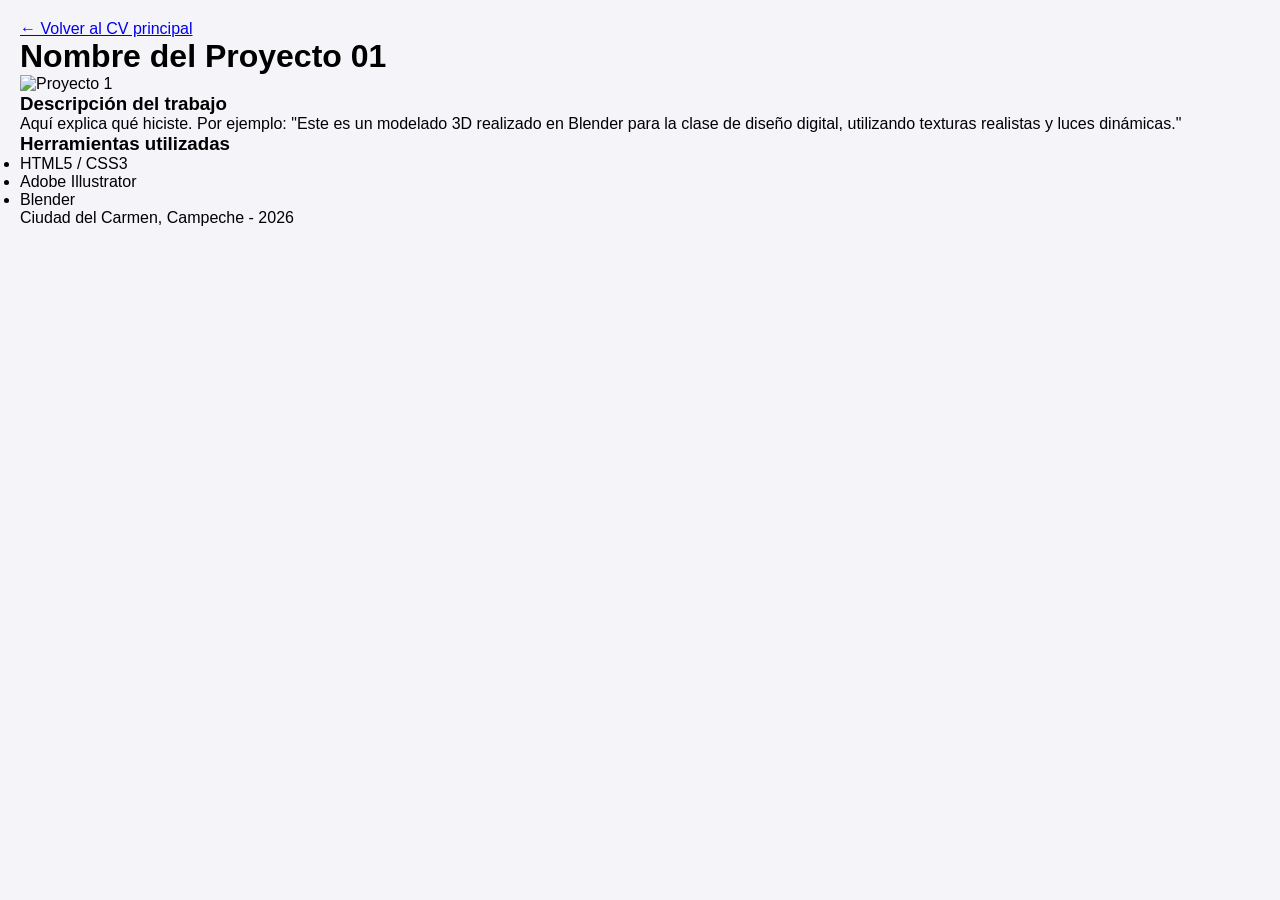
==== proyectos/proyecto1.html @ 87596434 "Proyecto finalizado con textos profesionales y placeholders" ====
<!DOCTYPE html>
<html lang="es">
<head>
    <meta charset="UTF-8">
    <meta name="viewport" content="width=device-width, initial-scale=1.0">
    <title>Detalle del Proyecto - Ilustración</title>
    <link rel="stylesheet" href="../css/styles.css"> </head>
<body>
    <header>
        <nav>
            <a href="../index.html">← Volver al CV principal</a>
        </nav>
        <h1>Nombre del Proyecto 01</h1>
    </header>

    <main>
        <section>
           <img src="https://via.placeholder.com/300x200?text=Proyecto+1" alt="Proyecto 1">
            
            <h3>Descripción del trabajo</h3>
            <p>Aquí explica qué hiciste. Por ejemplo: "Este es un modelado 3D realizado en Blender para la clase de diseño digital, utilizando texturas realistas y luces dinámicas."</p>
            
            <h3>Herramientas utilizadas</h3>
            <ul>
                <li>HTML5 / CSS3</li>
                <li>Adobe Illustrator</li>
                <li>Blender</li>
            </ul>
        </section>
    </main>

    <footer>
        <p>Ciudad del Carmen, Campeche - 2026</p>
    </footer>
</body>
</html>
---- css/styles.css ----
/* Reset básico para que todo se vea igual en cualquier navegador */
* {
    margin: 0;
    padding: 0;
    box-sizing: border-box;
}

body {
    font-family: 'Segoe UI', Tahoma, Geneva, Verdana, sans-serif;
    padding: 20px;
    background-color: #f4f4f9;
}

/* Contenedor principal del Portafolio */
.galeria {
    display: flex;          /* Activa el modo flexible */
    flex-direction: row;    /* Pone los elementos en fila */
    flex-wrap: wrap;        /* Si no caben, bajan a la siguiente línea */
    gap: 20px;              /* Espacio entre cada proyecto */
    justify-content: center;/* Centra los proyectos */
    margin-top: 20px;
}

/* Estilo para cada "tarjeta" de proyecto */
.proyecto-card {
    background: white;
    border: 1px solid #ddd;
    border-radius: 8px;
    padding: 15px;
    width: 250px;           /* Ancho fijo para que se vean parejos */
    text-align: center;
    box-shadow: 0 4px 6px rgba(0,0,0,0.1);
}

.proyecto-card img {
    width: 100%;            /* La imagen se ajusta al ancho del cuadro */
    height: 150px;
    object-fit: cover;      /* Recorta la imagen para que no se deforme */
    border-radius: 4px;
}
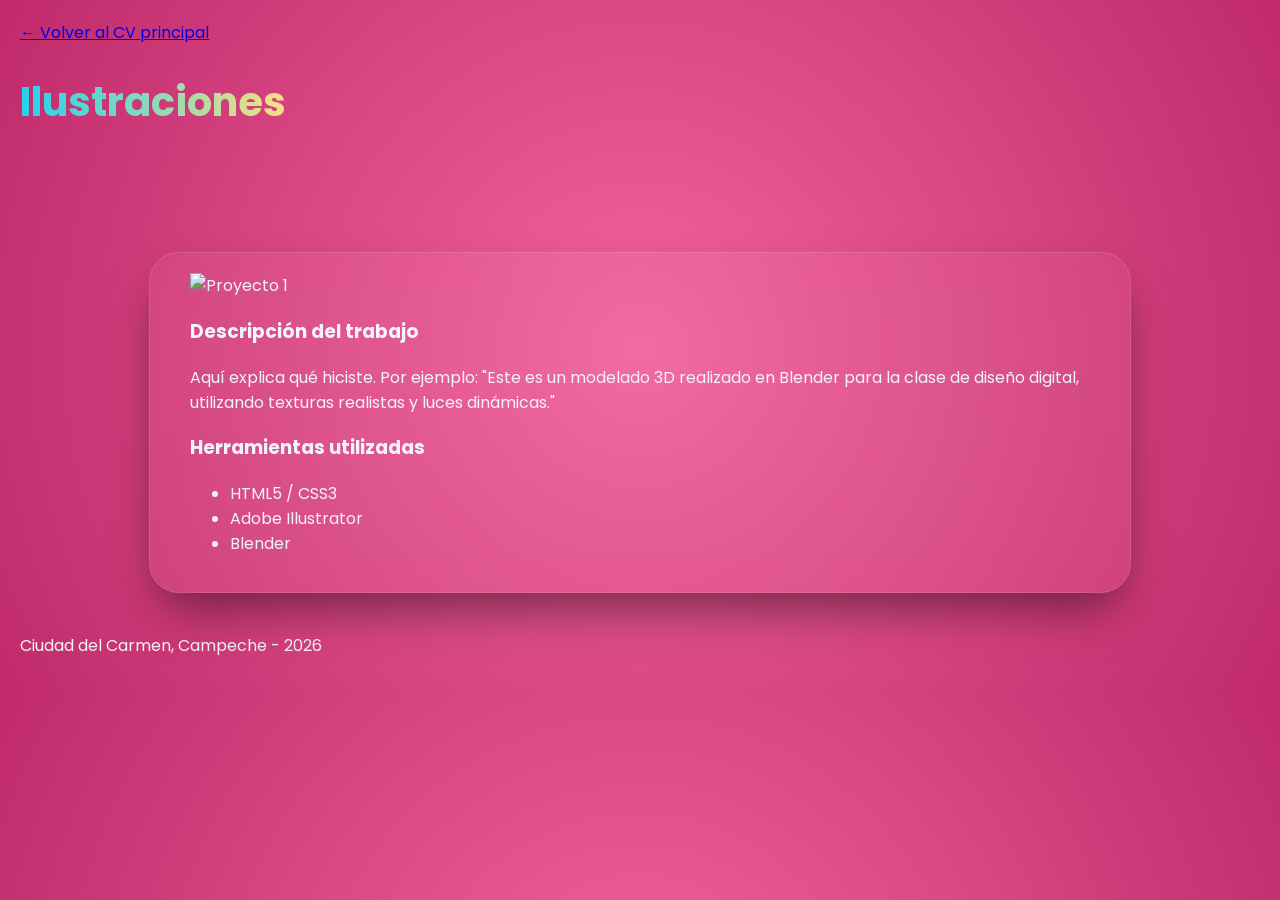
==== commit 1b568012: "Barra horizontal y proyectos alineados" ====
--- a/proyectos/proyecto1.html
+++ b/proyectos/proyecto1.html
@@ -10,7 +10,7 @@
         <nav>
             <a href="../index.html">← Volver al CV principal</a>
         </nav>
-        <h1>Nombre del Proyecto 01</h1>
+        <h1>Ilustraciones<h1>
     </header>
 
     <main>
--- a/css/styles.css
+++ b/css/styles.css
@@ -1,40 +1,103 @@
-/* Reset básico para que todo se vea igual en cualquier navegador */
-* {
+/* 1. FUENTE Y FONDO DINÁMICO */
+@import url('https://fonts.googleapis.com/css2?family=Poppins:wght@300;400;700&display=swap');
+
+body {
+    background-color: #f46c89; /* Azul noche muy oscuro */
+    background-image: radial-gradient(circle at 50% 50%, hwb(336 39% 5%) 0%, #c02a6b 100%);
+    font-family: 'Poppins', sans-serif;
+    color: #f1f5f9;
     margin: 0;
-    padding: 0;
-    box-sizing: border-box;
+    padding: 20px;
 }
 
-body {
-    font-family: 'Segoe UI', Tahoma, Geneva, Verdana, sans-serif;
-    padding: 20px;
-    background-color: #f4f4f9;
+/* 2. CONTENEDOR EFECTO "CRISTAL" (Glassmorphism) */
+main {
+    max-width: 900px;      /* ANTES: 500px. Esto lo hace horizontal y ancho */
+    margin: 40px auto;     /* Centrado con espacio arriba */
+    background: rgba(255, 255, 255, 0.05); 
+    backdrop-filter: blur(15px);
+    border: 1px solid rgba(255, 255, 255, 0.1);
+    border-radius: 30px;
+    padding: 20px 40px;    /* Reducimos el relleno arriba/abajo para que sea más delgado */
+    box-shadow: 0 25px 50px -12px rgba(0, 0, 0, 0.5);
+}
+header {
+    display: flex;
+    flex-direction: column;
+    align-items: flex-start; /* Esto empuja el nombre y el texto a la derecha */
+    text-align: left;
+}
+h1 {
+    font-size: 2.5rem;
+    background: linear-gradient(to right, #22d3ee, #f8e081);
+    background-clip: text; /* ESTA ES LA LÍNEA QUE DEBES AGREGAR */
+    -webkit-background-clip: text;
+    -webkit-text-fill-color: transparent;
+    text-align: left;
 }
 
-/* Contenedor principal del Portafolio */
+/* 3. TARJETAS COMPACTAS Y MODERNAS */
 .galeria {
-    display: flex;          /* Activa el modo flexible */
-    flex-direction: row;    /* Pone los elementos en fila */
-    flex-wrap: wrap;        /* Si no caben, bajan a la siguiente línea */
-    gap: 20px;              /* Espacio entre cada proyecto */
-    justify-content: center;/* Centra los proyectos */
-    margin-top: 20px;
+    display: flex;
+    flex-direction: row;   /* Los pone en fila horizontal */
+    flex-wrap: nowrap;     /* Evita que se amontonen (opcional) */
+    justify-content: center; 
+    gap: 20px;             /* Espacio entre cada cuadro */
+    padding: 20px;
+    width: 100%;           /* Ocupa todo el ancho disponible fuera del main */
 }
 
-/* Estilo para cada "tarjeta" de proyecto */
 .proyecto-card {
-    background: white;
-    border: 1px solid #ddd;
-    border-radius: 8px;
+    background: rgba(255, 255, 255, 0.03);
+    border: 1px solid rgba(255, 255, 255, 0.1);
+    width: 140px; /* Súper compactas como pediste */
     padding: 15px;
-    width: 250px;           /* Ancho fijo para que se vean parejos */
+    border-radius: 20px;
     text-align: center;
-    box-shadow: 0 4px 6px rgba(0,0,0,0.1);
+    transition: 0.3s;
 }
 
-.proyecto-card img {
-    width: 100%;            /* La imagen se ajusta al ancho del cuadro */
+.proyecto-card:hover {
+    transform: translateY(-5px);
+    border-color: hsl(59, 92%, 55%);
+    box-shadow: 0 0 20px rgba(255, 251, 6, 0.2);
+}
+
+
+.proyecto-card a {
+    background: #f9e212;
+    color: #0f172a;
+    padding: 5px 10px;
+    border-radius: 10px;
+    font-size: 0.75rem;
+    font-weight: bold;
+    text-decoration: none;
+}
+
+/* --- ESTILO DEL AVATAR CIRCULAR --- */
+.header-contenido {
+    display: flex;
+    flex-direction: row;
+    justify-content: space-between; 
+    align-items: center; /* Alinea verticalmente el texto con el centro del círculo */
+    gap: 40px;           /* Da un buen respiro entre el texto y la imagen */
+    width: 100%;
+    padding: 20px;       /* Opcional: para que el contenido no toque los bordes del cristal */
+}
+
+.avatar {
+    width: 150px; 
     height: 150px;
-    object-fit: cover;      /* Recorta la imagen para que no se deforme */
-    border-radius: 4px;
+    border-radius: 50%; /* Esto hace el círculo */
+    object-fit: cover;  /* Evita que se deforme la foto */
+    border: 4px solid #ffffff; 
+    box-shadow: 0 5px 15px rgba(0,0,0,0.3);
+}
+
+.descripcion-personal {
+    color: #ffffff;
+    opacity: 0.8;
+    font-size: 0.9rem;
+    max-width: 600px;
+    text-align: left;
 }
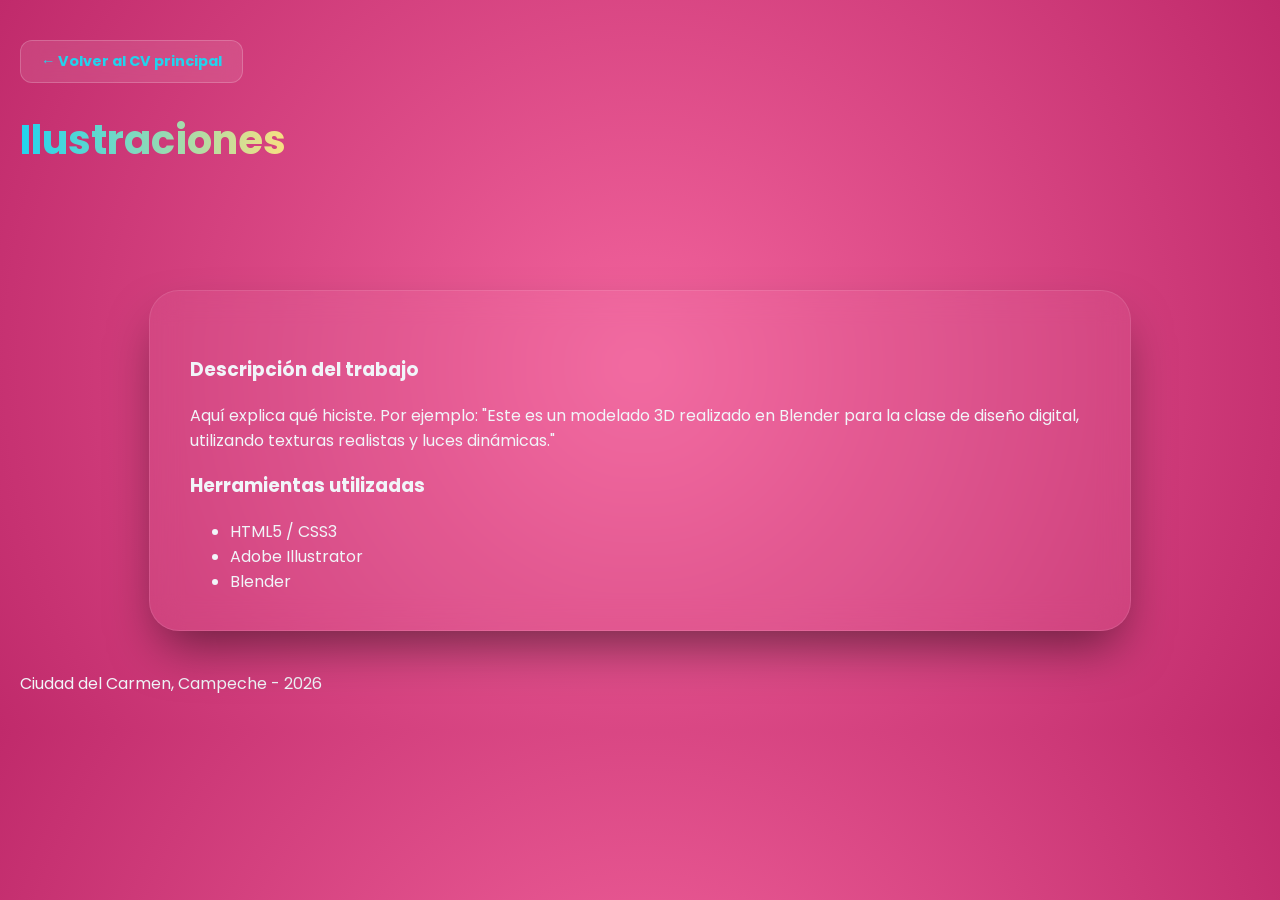
==== commit 44e47d6e: "Barra horizontal y proyectos alineados" ====
--- a/proyectos/proyecto1.html
+++ b/proyectos/proyecto1.html
@@ -8,14 +8,14 @@
 <body>
     <header>
         <nav>
-            <a href="../index.html">← Volver al CV principal</a>
+            <a href="../index.html" class="boton-regresar">← Volver al CV principal</a>
         </nav>
         <h1>Ilustraciones<h1>
     </header>
 
     <main>
         <section>
-           <img src="https://via.placeholder.com/300x200?text=Proyecto+1" alt="Proyecto 1">
+           <img src="https://via.placeholder.com/300x200?text=Proyecto+1" alt="">
             
             <h3>Descripción del trabajo</h3>
             <p>Aquí explica qué hiciste. Por ejemplo: "Este es un modelado 3D realizado en Blender para la clase de diseño digital, utilizando texturas realistas y luces dinámicas."</p>
--- a/css/styles.css
+++ b/css/styles.css
@@ -100,4 +100,27 @@
     font-size: 0.9rem;
     max-width: 600px;
     text-align: left;
+}
+/* Estilo para el botón de regresar */
+.boton-regresar {
+    display: inline-block;
+    padding: 10px 20px;
+    margin-top: 20px;
+    background: rgba(255, 255, 255, 0.1); /* Fondo semi-transparente */
+    backdrop-filter: blur(10px);         /* Efecto de desenfoque */
+    border: 1px solid rgba(255, 255, 255, 0.2);
+    border-radius: 12px;
+    color: #22d3ee;                      /* El color cyan de tu nombre */
+    text-decoration: none;
+    font-size: 0.9rem;
+    font-weight: bold;
+    transition: all 0.3s ease;
+}
+
+/* Efecto al pasar el mouse */
+.boton-regresar:hover {
+    background: rgba(34, 211, 238, 0.2); /* Fondo cyan suave */
+    border-color: #22d3ee;
+    transform: translateX(-5px);         /* Pequeño movimiento a la izquierda */
+    box-shadow: 0 0 15px rgba(34, 211, 238, 0.3);
 }
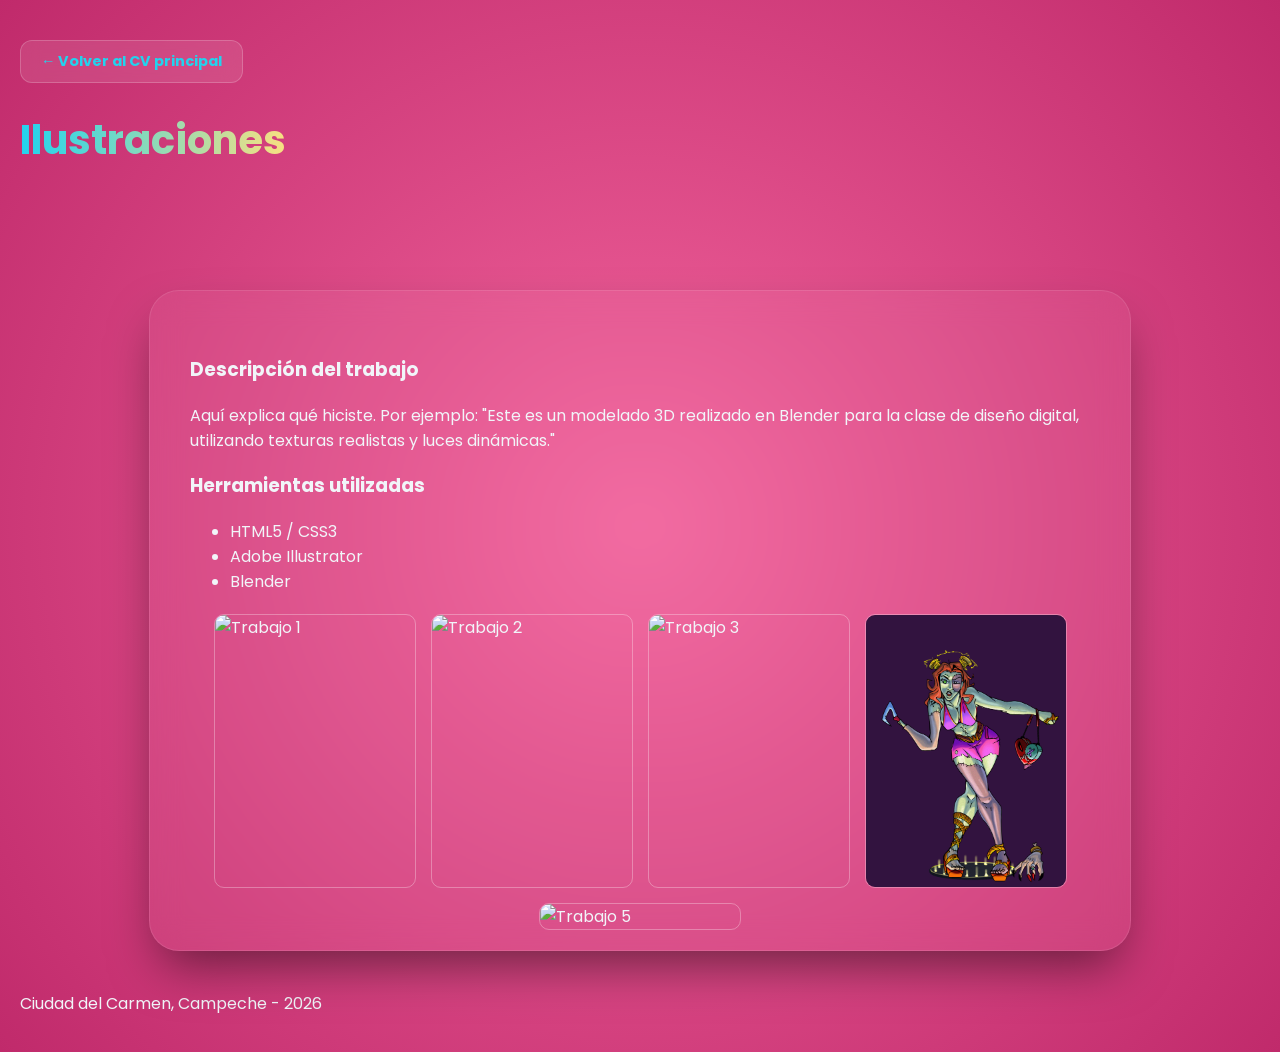
==== commit 3bbbd306: "Barra horizontal y proyectos alineados" ====
--- a/proyectos/proyecto1.html
+++ b/proyectos/proyecto1.html
@@ -26,6 +26,13 @@
                 <li>Adobe Illustrator</li>
                 <li>Blender</li>
             </ul>
+           <div class="galeria-trabajo">
+            <img src="../img/dios.png" alt="Trabajo 1">
+            <img src="../img/diossol.png" alt="Trabajo 2">
+            <img src="../img/madre.png" alt="Trabajo 3">
+            <img src="../img/zombie.png" alt="Trabajo 4">
+            <img src="../img/toki.png" alt="Trabajo 5">
+        </div>
         </section>
     </main>
 
--- a/css/styles.css
+++ b/css/styles.css
@@ -123,4 +123,23 @@
     border-color: #22d3ee;
     transform: translateX(-5px);         /* Pequeño movimiento a la izquierda */
     box-shadow: 0 0 15px rgba(34, 211, 238, 0.3);
+}
+.galeria-trabajo {
+    display: flex;
+    justify-content: center; /* Centra las imágenes */
+    gap: 15px;               /* Espacio entre imágenes */
+    margin-top: 20px;        /* Espacio con el texto de arriba */
+    flex-wrap: wrap;         /* Por si pones muchas, que bajen de fila */
+}
+
+.galeria-trabajo img {
+    width: 200px;            /* Tamaño de las fotos */
+    height: auto;
+    border-radius: 10px;     /* Bordes redondeados */
+    border: 1px solid rgba(255, 255, 255, 0.3);
+    transition: 0.3s;
+}
+
+.galeria-trabajo img:hover {
+    transform: scale(1.05);  /* Efecto de zoom al pasar el mouse */
 }
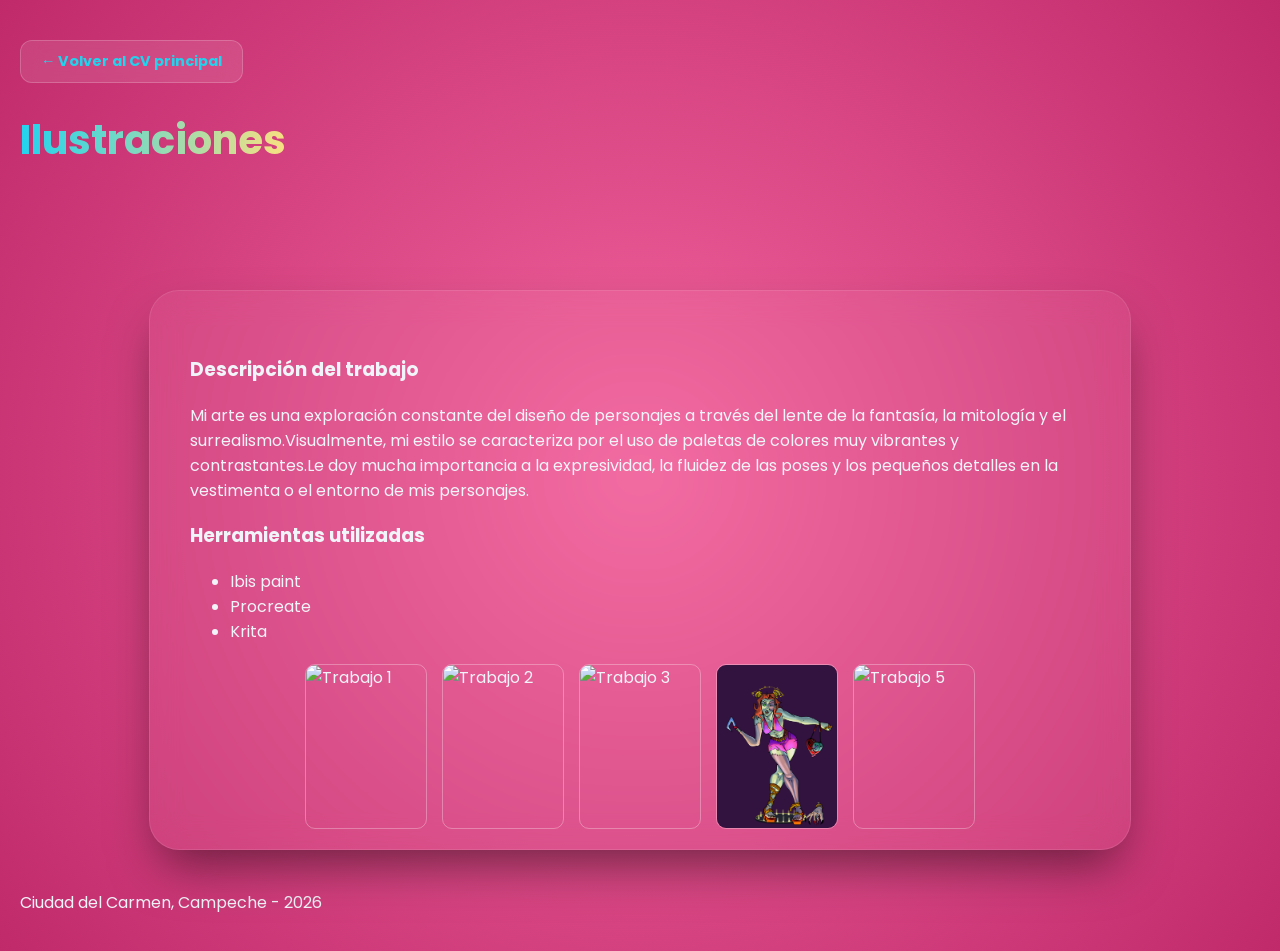
==== commit cb9d7088: "Barra horizontal y proyectos alineados" ====
--- a/proyectos/proyecto1.html
+++ b/proyectos/proyecto1.html
@@ -18,13 +18,13 @@
            <img src="https://via.placeholder.com/300x200?text=Proyecto+1" alt="">
             
             <h3>Descripción del trabajo</h3>
-            <p>Aquí explica qué hiciste. Por ejemplo: "Este es un modelado 3D realizado en Blender para la clase de diseño digital, utilizando texturas realistas y luces dinámicas."</p>
+            <p>Mi arte es una exploración constante del diseño de personajes a través del lente de la fantasía, la mitología y el surrealismo.Visualmente, mi estilo se caracteriza por el uso de paletas de colores muy vibrantes y contrastantes.Le doy mucha importancia a la expresividad, la fluidez de las poses y los pequeños detalles en la vestimenta o el entorno de mis personajes.</p>
             
             <h3>Herramientas utilizadas</h3>
             <ul>
-                <li>HTML5 / CSS3</li>
-                <li>Adobe Illustrator</li>
-                <li>Blender</li>
+                <li>Ibis paint</li>
+                <li>Procreate</li>
+                <li>Krita</li>
             </ul>
            <div class="galeria-trabajo">
             <img src="../img/dios.png" alt="Trabajo 1">
--- a/css/styles.css
+++ b/css/styles.css
@@ -133,7 +133,7 @@
 }
 
 .galeria-trabajo img {
-    width: 200px;            /* Tamaño de las fotos */
+    width: 120px;            /* Tamaño de las fotos */
     height: auto;
     border-radius: 10px;     /* Bordes redondeados */
     border: 1px solid rgba(255, 255, 255, 0.3);
